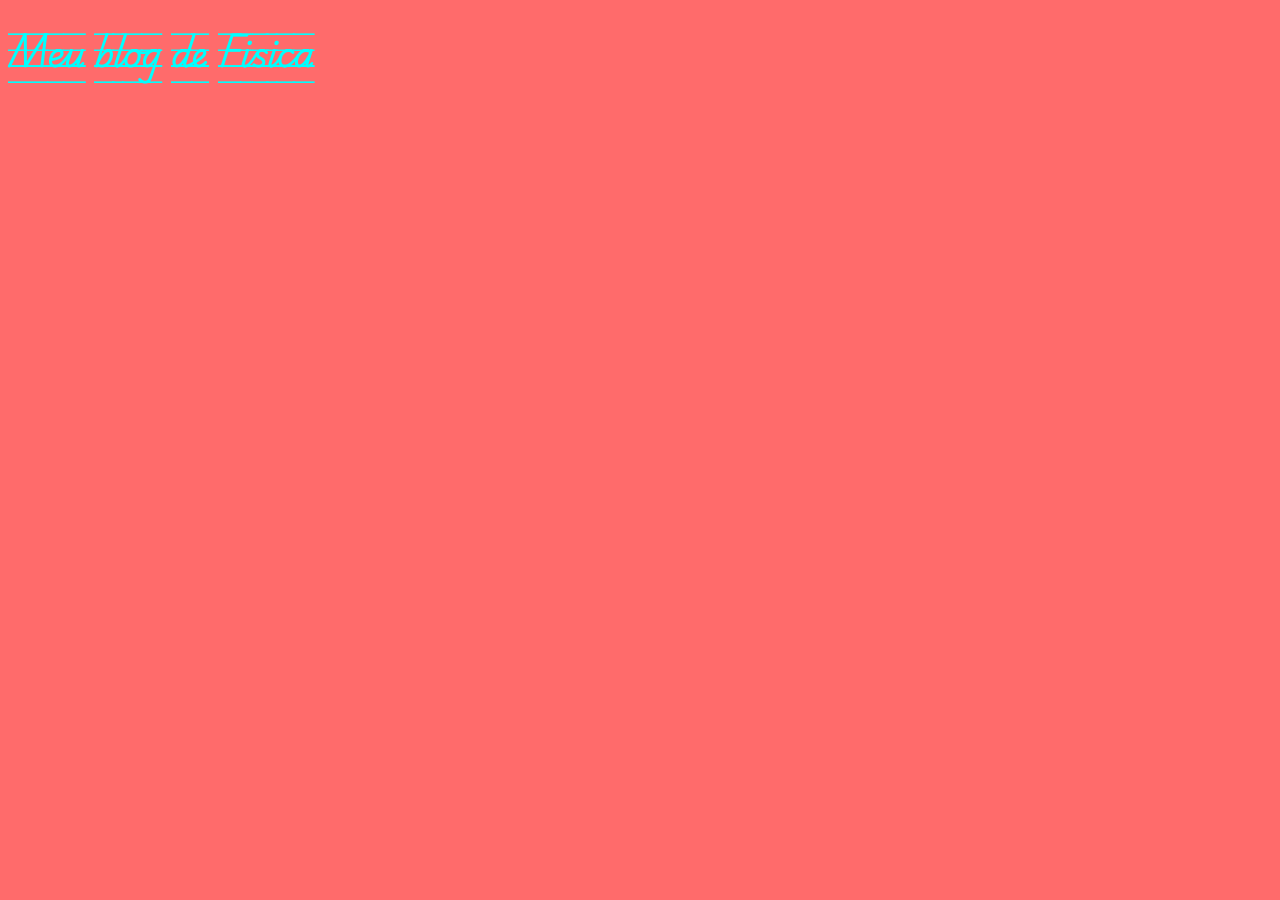
==== 1A-meu-blogui-main/index.html @ c1d26d0f "Add files via upload" ====
<!DOCTYPE html>
<html lang="en">
<head>
    <meta charset="UTF-8">
    <meta http-equiv="X-UA-Compatible" content="IE=edge">
    <meta name="viewport" content="width=device-width, initial-scale=1.0">
    <title>Document</title>
    <link rel="stylesheet" href="stle.css">
</head>
<body>
   <h1>Meu blog de Fisica</h1>
    <header></header> 
   <main></main>
   <footer></footer>
</body>
</html>
---- 1A-meu-blogui-main/stle.css ----
@import url('https://fonts.googleapis.com/css2?family=Playwrite+NZ+Guides&display=swap');

:root{
    --preto: #292f36ff;
    --ciano: #4ecdc4ff;
    --branco: #ffffffff;
    --rosa: #ff6b6bff;
    --texto: "Playwrite NZ Guides", cursive;
--titulo: "Archivo Black", sans-serif;
color: red;
color:cyan;

}

body{
background-color: var(--rosa);
font-family: var(--texto);
}
header{
    background-color: var(--preto);
}
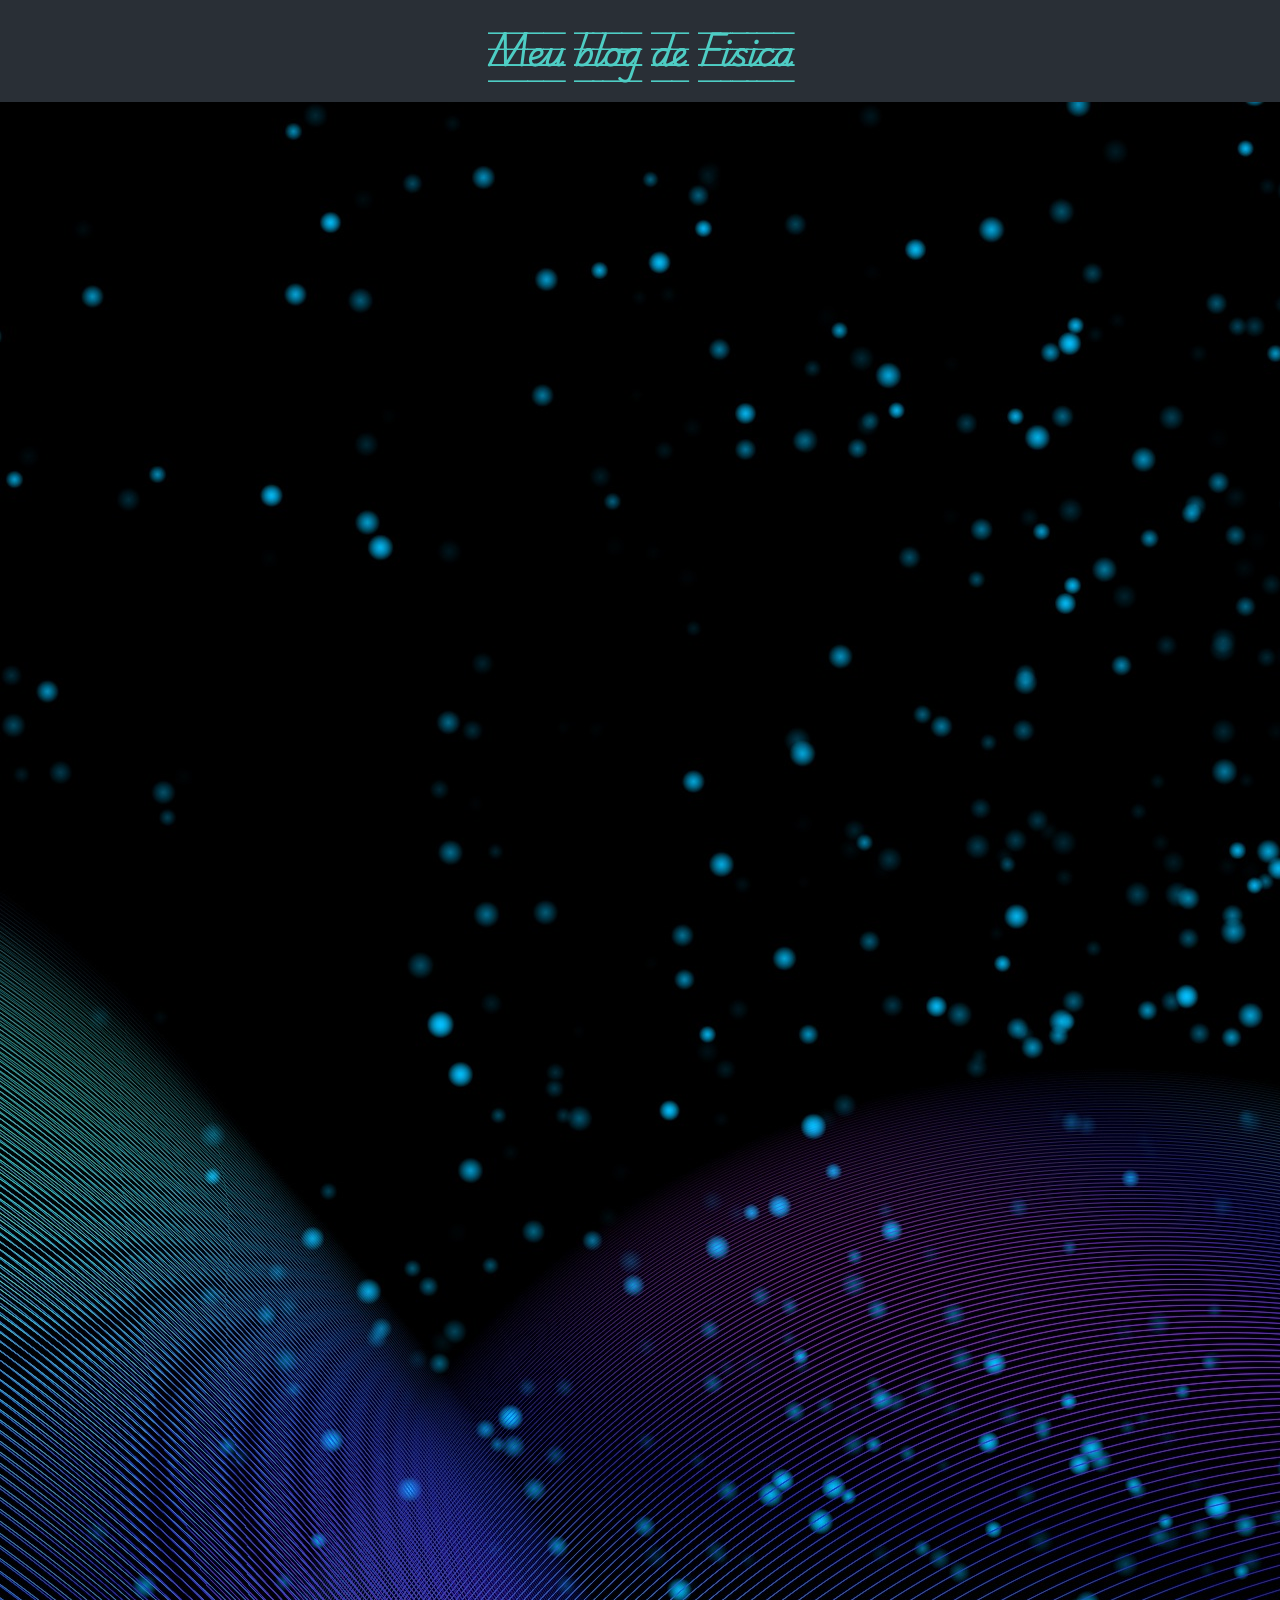
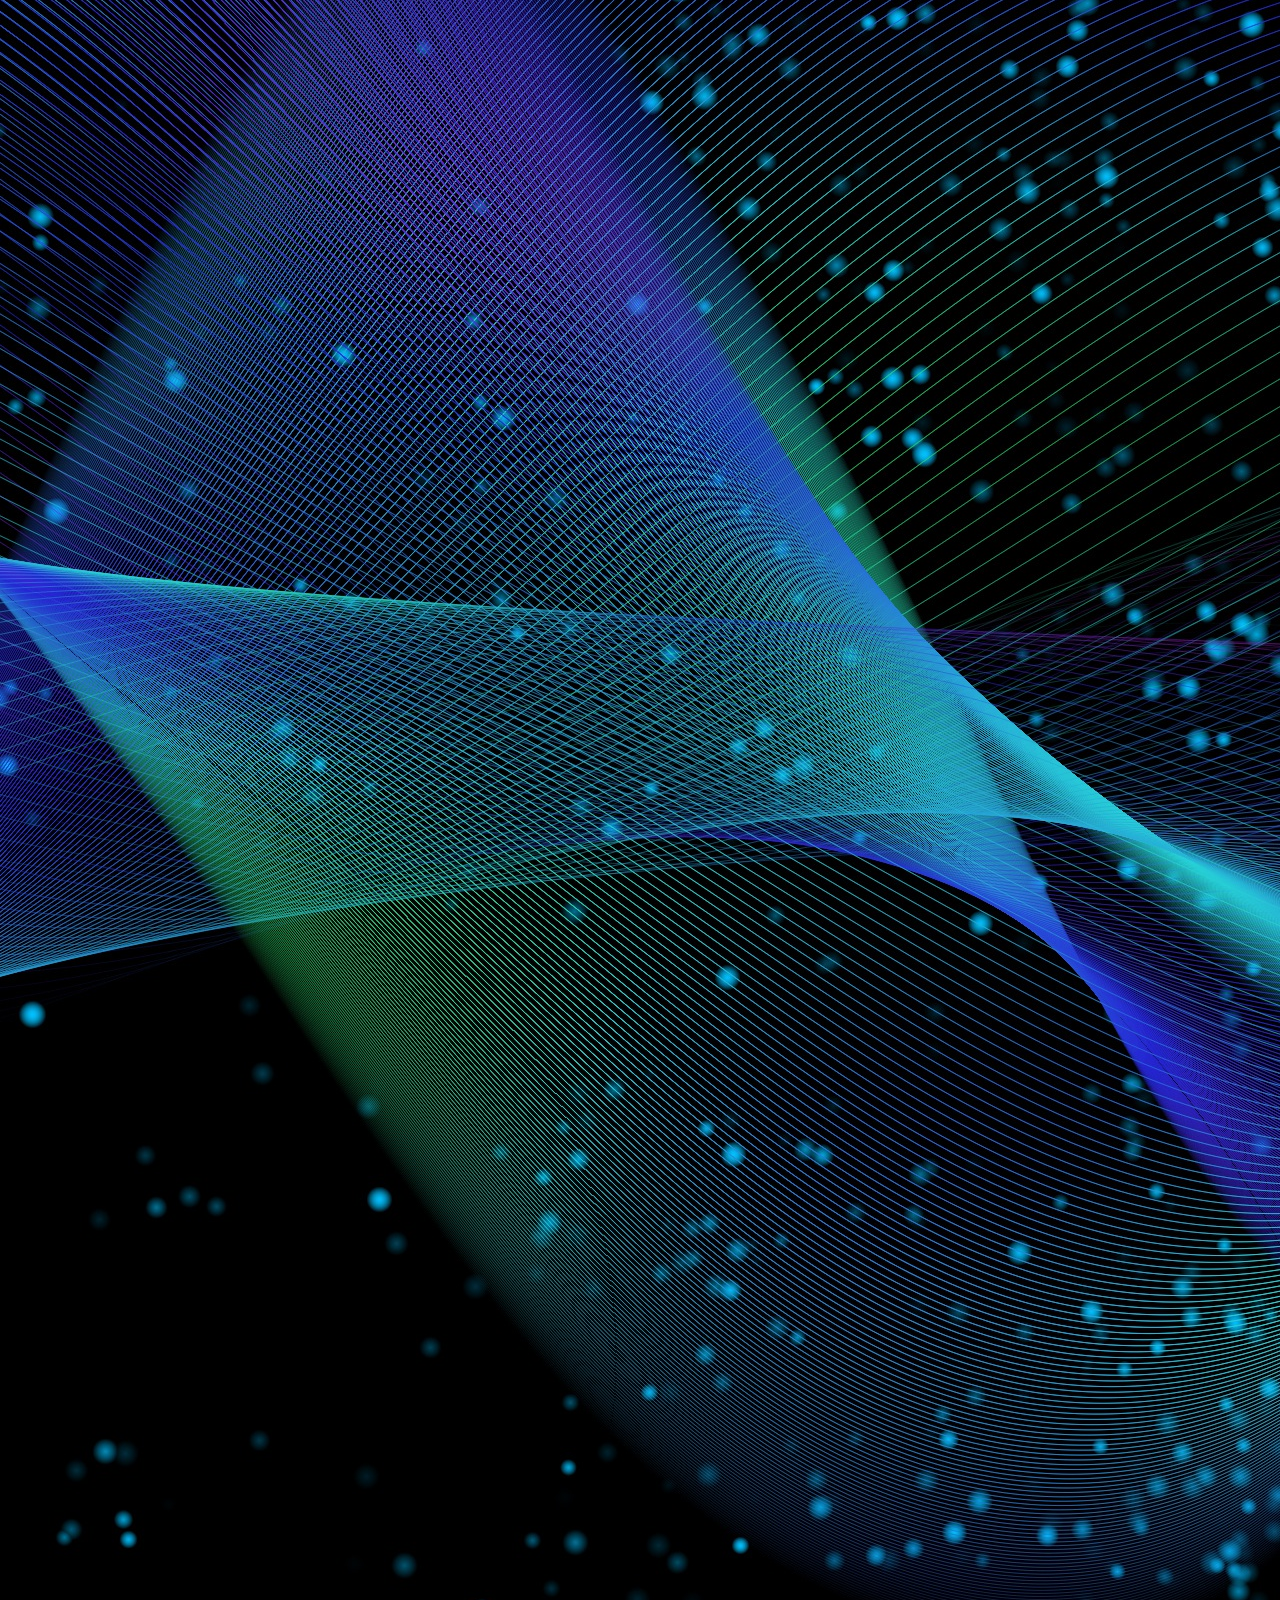
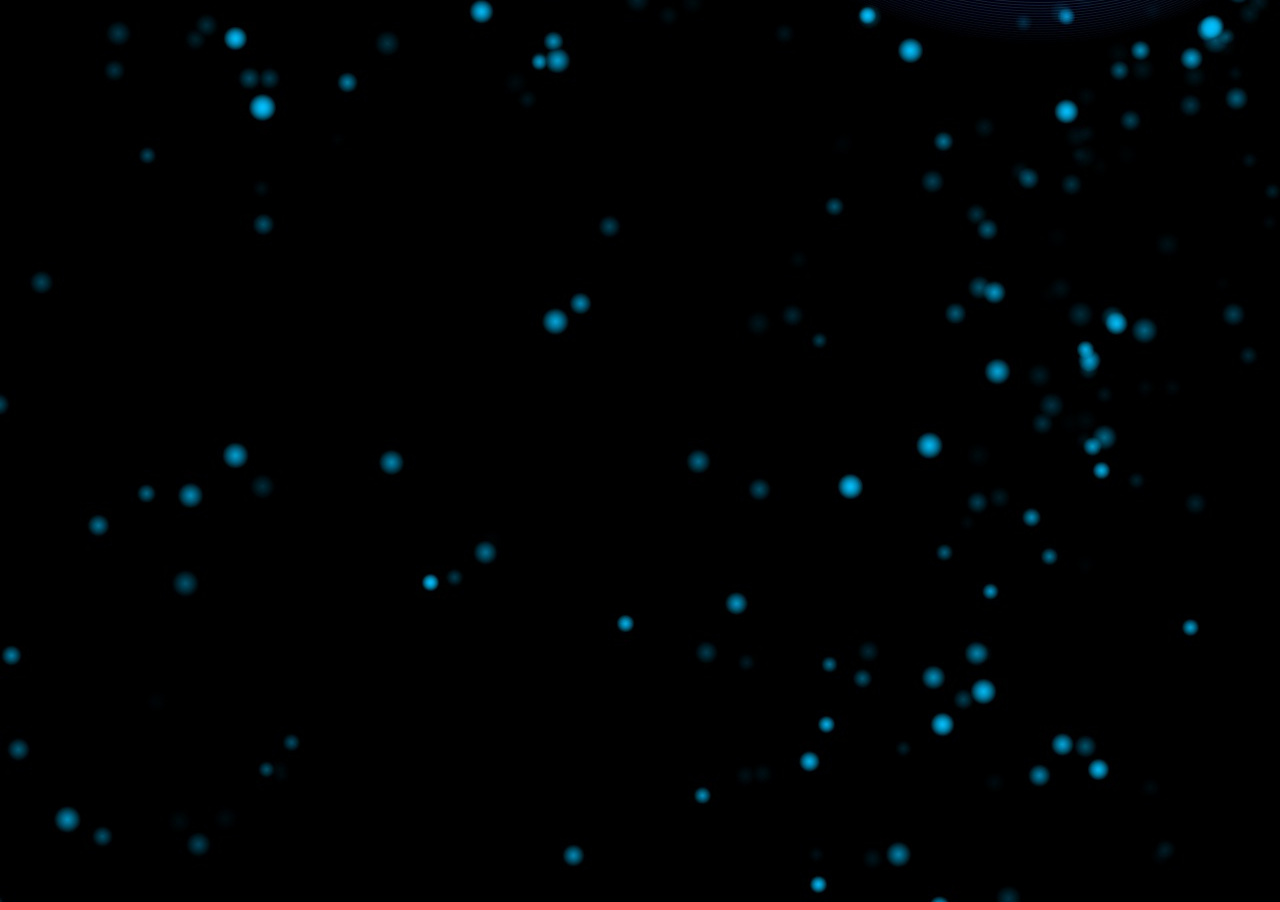
==== commit a4934faf: "Add files via upload" ====
--- a/1A-meu-blogui-main/index.html
+++ b/1A-meu-blogui-main/index.html
@@ -1,16 +1,19 @@
 <!DOCTYPE html>
-<html lang="en">
+<html lang="pt-br">
 <head>
     <meta charset="UTF-8">
     <meta http-equiv="X-UA-Compatible" content="IE=edge">
     <meta name="viewport" content="width=device-width, initial-scale=1.0">
-    <title>Document</title>
+    <title>Meu blog de Fisisca</title>
     <link rel="stylesheet" href="stle.css">
 </head>
 <body>
-   <h1>Meu blog de Fisica</h1>
-    <header></header> 
-   <main></main>
+    <header>
+        <h1>Meu blog de Fisica</h1>
+    </header> 
+   <main>
+     <img src="img/capa.jpg" alt="">
+   </main>
    <footer></footer>
 </body>
 </html>
--- a/1A-meu-blogui-main/stle.css
+++ b/1A-meu-blogui-main/stle.css
@@ -11,6 +11,10 @@
 color:cyan;
 
 }
+*{
+    margin: 0;
+    padding: 0;
+}
 
 body{
 background-color: var(--rosa);
@@ -18,4 +22,7 @@
 }
 header{
     background-color: var(--preto);
+    text-align: center;
+    padding: 20px;
+    color: var(--ciano);
 }
